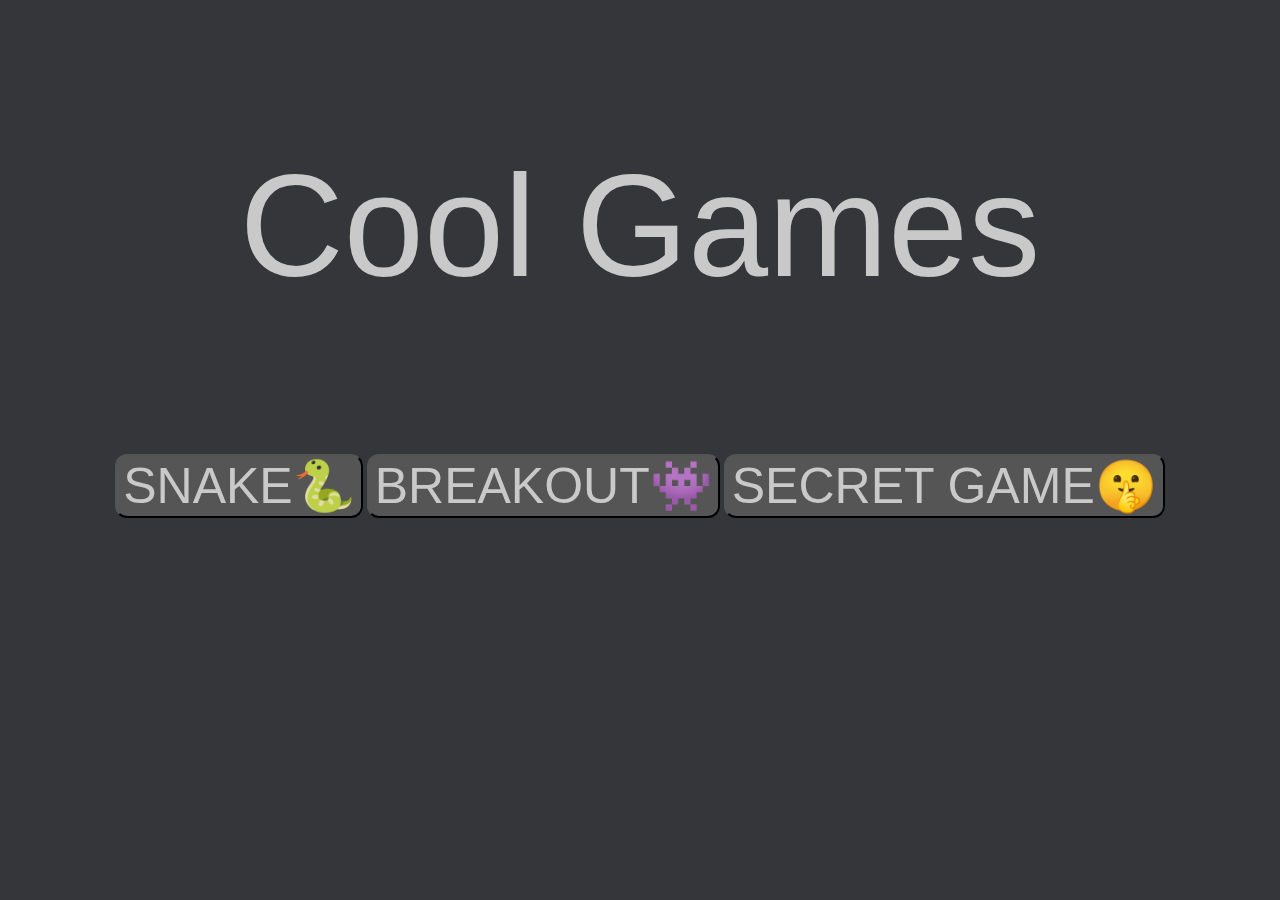
==== index.html @ bb1fc492 "init🚀" ====
<!DOCTYPE html>
<html lang="en">
<head>
    <meta charset="UTF-8">
    <script defer src="js/main.js"></script>
    <link rel="stylesheet" href="css/styles.css">
    <script src="https://code.jquery.com/jquery-3.5.1.min.js"></script>
</head>
<body>
    <div style="text-align: center;">
        <p id="indexText">Cool Games</p>
        <button id="snakeButton">SNAKE🐍</button>
        <button id="breakoutButton">BREAKOUT👾</button>
        <button id="secretGameButton">SECRET GAME🤫</button>
    </div>
</body>
</html>
---- css/styles.css ----
h1, h2, p {
    font-family: Arial, Helvetica, sans-serif;
    color: #c9c9c9;
}
#indexText {
    font-size: 144px;
}
button {
    font-size: 24px;
    font-family: Arial;
    border-radius: 12px;
    background-color: #555555;
    color: #c9c9c9;
}
body {
    background-color: #35363A;
}
canvas {
    background-color: #35363A;
}
#snakeButton, #breakoutButton, #secretGameButton {
    font-size: 50px;
}
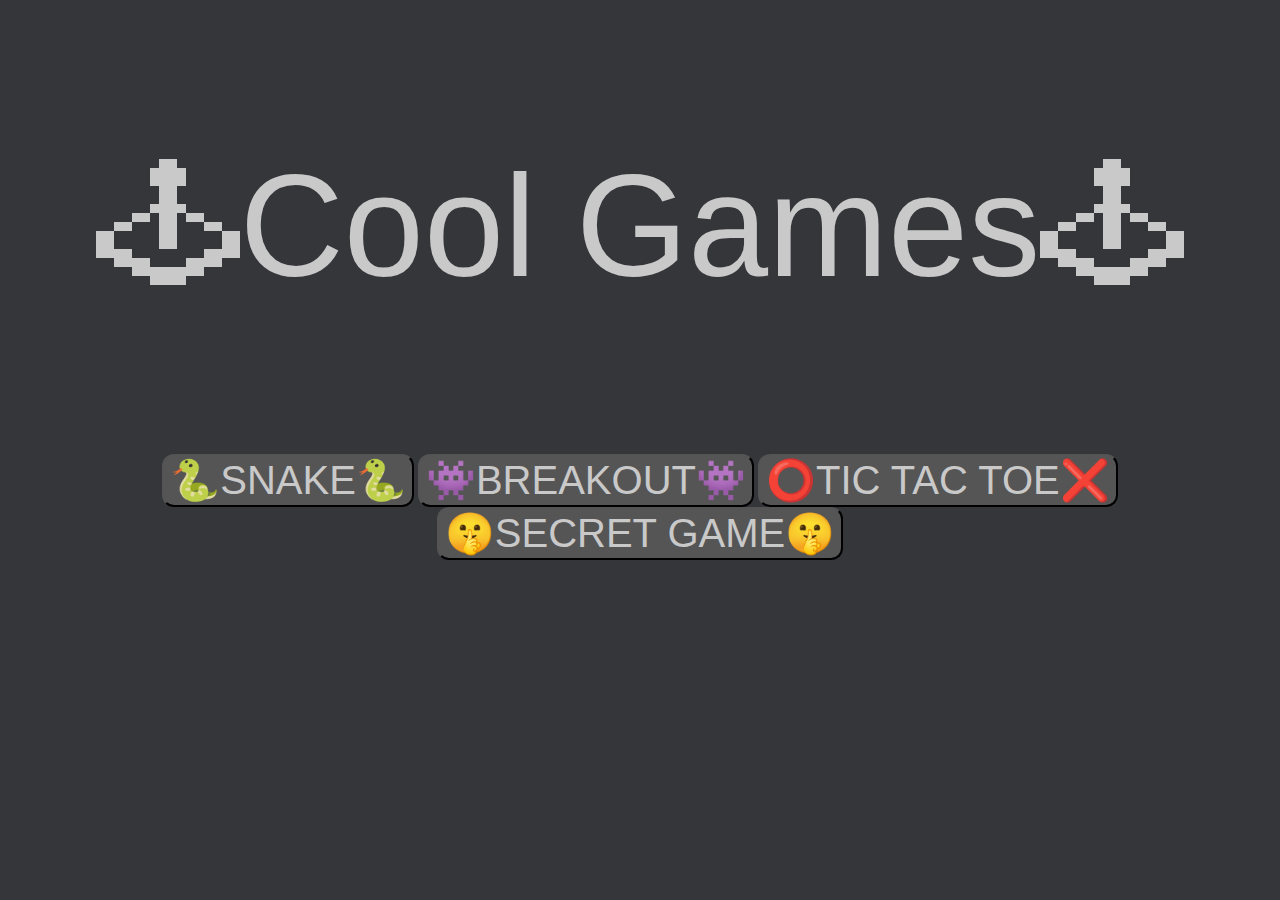
==== commit 3731dea3: "❌⭕" ====
--- a/index.html
+++ b/index.html
@@ -1,17 +1,23 @@
 <!DOCTYPE html>
 <html lang="en">
+
 <head>
     <meta charset="UTF-8">
+    <title>Cool Games</title>
     <script defer src="js/main.js"></script>
     <link rel="stylesheet" href="css/styles.css">
     <script src="https://code.jquery.com/jquery-3.5.1.min.js"></script>
+    <link rel='icon' href='favicon.ico' type='image/x-icon' />
 </head>
+
 <body>
     <div style="text-align: center;">
-        <p id="indexText">Cool Games</p>
-        <button id="snakeButton">SNAKE🐍</button>
-        <button id="breakoutButton">BREAKOUT👾</button>
-        <button id="secretGameButton">SECRET GAME🤫</button>
+        <p id="indexText">🕹Cool Games🕹</p>
+        <button id="snakeButton">🐍SNAKE🐍</button>
+        <button id="breakoutButton">👾BREAKOUT👾</button>
+        <button id="tictactoeButton">⭕️TIC TAC TOE❌</button>
+        <button id="secretGameButton">🤫SECRET GAME🤫</button>
     </div>
 </body>
+
 </html>--- a/css/styles.css
+++ b/css/styles.css
@@ -18,6 +18,6 @@
 canvas {
     background-color: #35363A;
 }
-#snakeButton, #breakoutButton, #secretGameButton {
-    font-size: 50px;
+#snakeButton, #breakoutButton, #secretGameButton, #tictactoeButton {
+    font-size: 40px;
 }